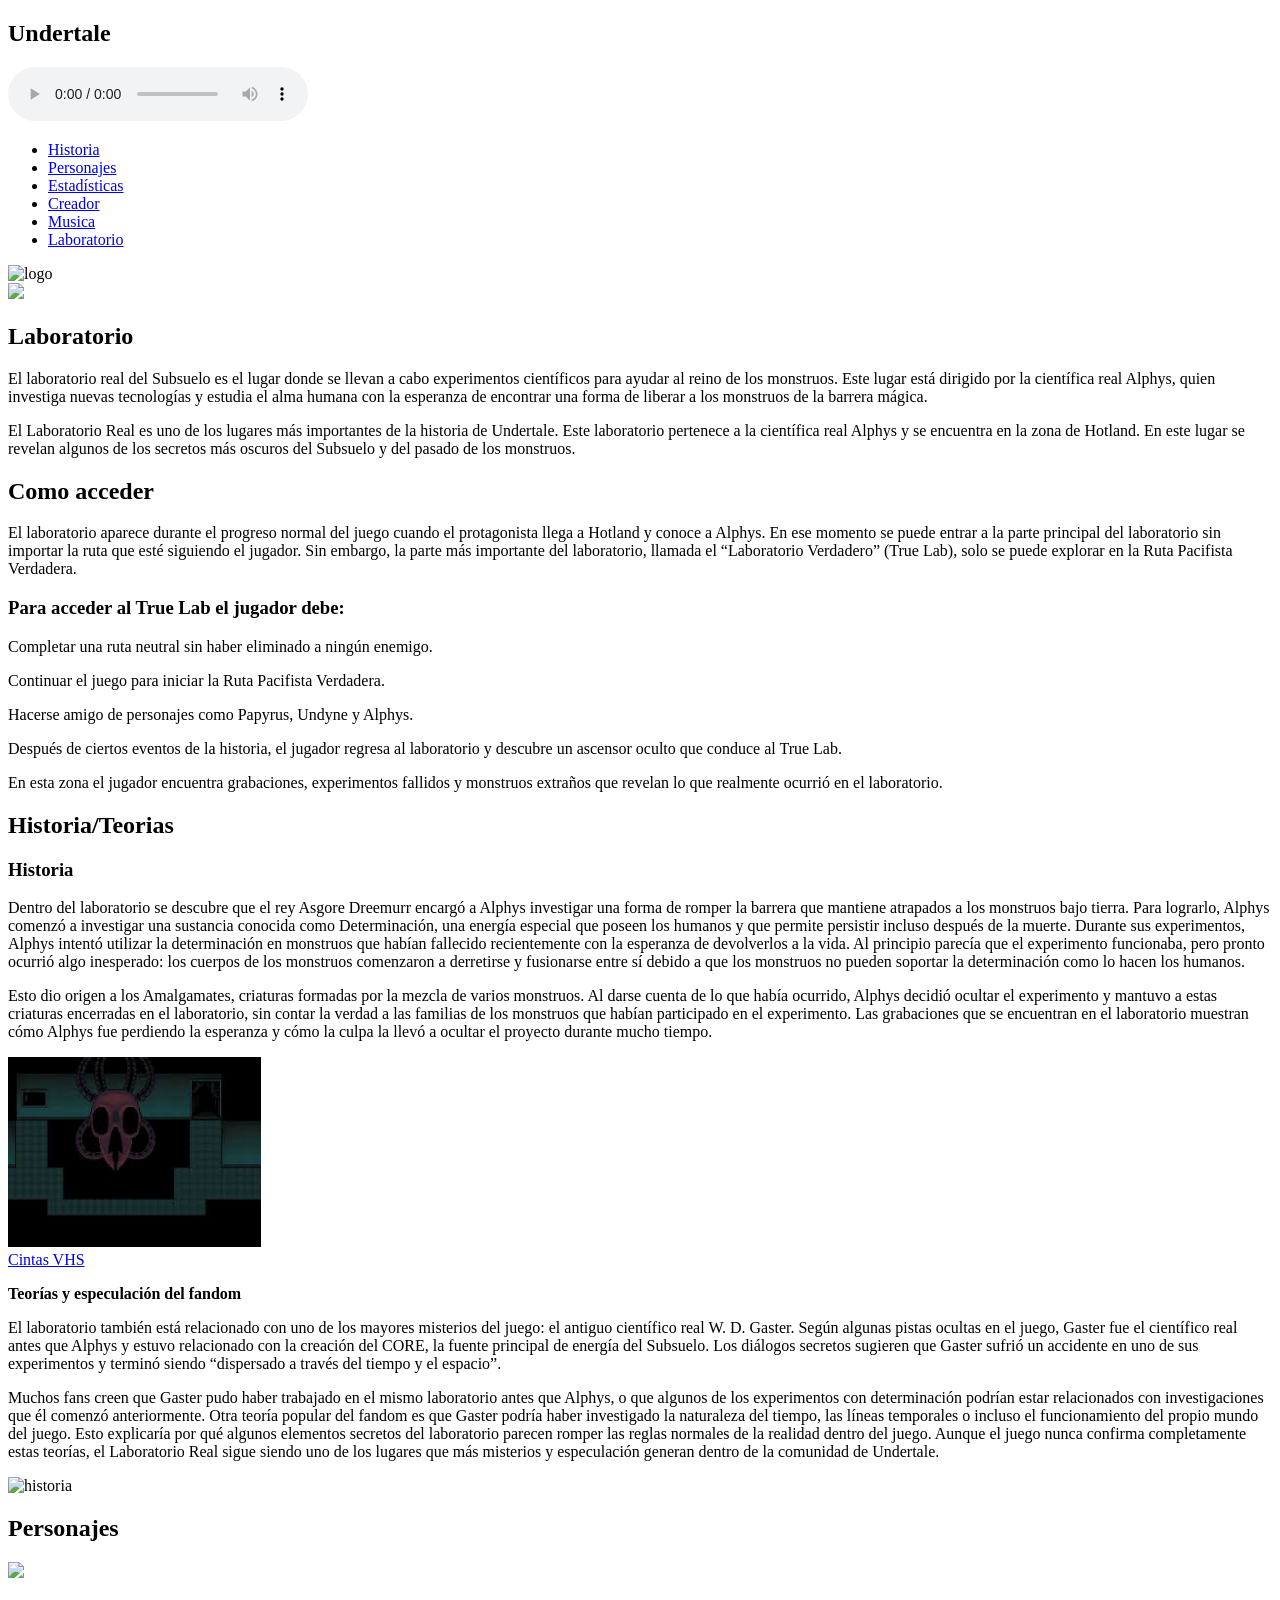
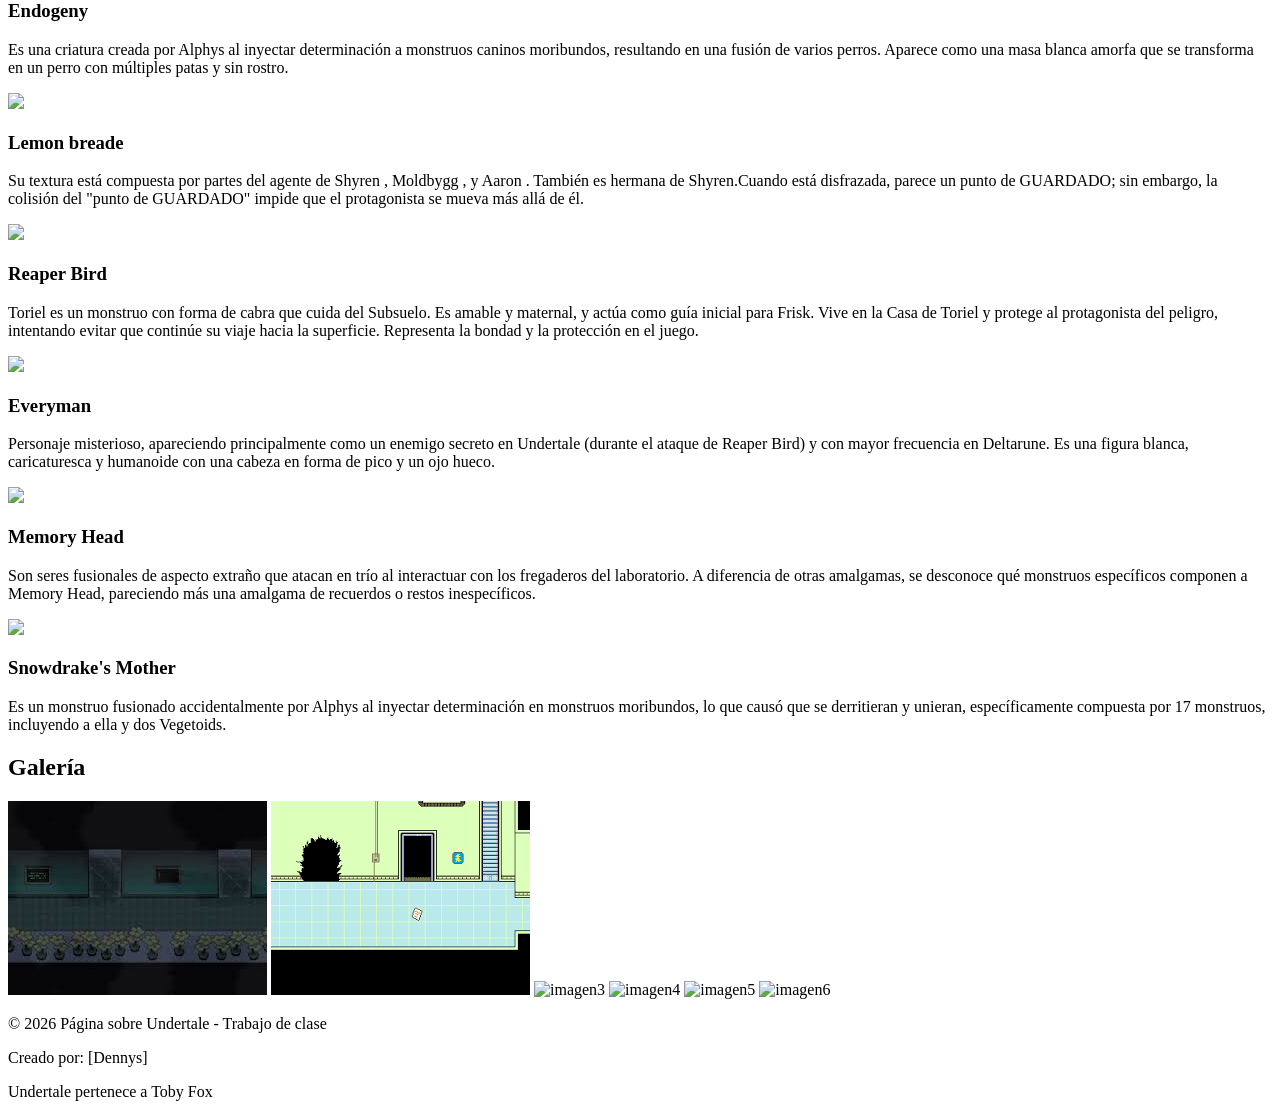
==== introduccion.html @ 8f2f5862 "Create introduccion.html" ====
<!DOCTYPE html>
<html lang="es">

<head>
<meta charset="UTF-8">
<title>Undertale Info</title>
<link rel="stylesheet" href="styles.css">
<link href="https://fonts.googleapis.com/css2?family=Press+Start+2P&display=swap" rel="stylesheet">
</head>

<body>

<header>

<h2>Undertale</h2>

<audio class="musica" controls autoplay loop>
<source src="083. Here We Are (UNDERTALE Soundtrack) - Toby Fox.mp3" type="audio/mpeg">
</audio>  
  
<nav>
<ul class="menu">
<li><a href="introduccion.html">Historia</a></li>
<li><a href="introduccion.html">Personajes</a></li>
<li><a href="introduccion.html">Estadísticas</a></li>
<li><a href="#creador">Creador</a></li>
<li><a href="musica.html">Musica</a>
  </li>
<li><a href="laboratorio.html">Laboratorio</a>
  </li>
</ul>
</nav>

<img src="https://upload.wikimedia.org/wikipedia/commons/a/a5/Undertale.png" alt="logo">

</header>

<img src="https://static.wikia.nocookie.net/undertale/images/6/6a/Undertale_complete_map_true_lab_by_higurashikarly-d9g9dt2.png/revision/latest/scale-to-width-down/1000?cb=20160113233204&path-prefix=es" class="imagen-completa">

<div class="contenido">
 
  
 <h2 class="titulo-personajes">Laboratorio</h2>

<div class="historia">

<p>
El laboratorio real del Subsuelo es el lugar donde se llevan a cabo experimentos científicos
para ayudar al reino de los monstruos. Este lugar está dirigido por la científica real Alphys,
quien investiga nuevas tecnologías y estudia el alma humana con la esperanza de encontrar
una forma de liberar a los monstruos de la barrera mágica.
</p>

<p>
El Laboratorio Real es uno de los lugares más importantes de la historia de Undertale. Este laboratorio pertenece a la científica real Alphys y se encuentra en la zona de Hotland. En este lugar se revelan algunos de los secretos más oscuros del Subsuelo y del pasado de los monstruos.
  
<h2>Como acceder</h2>
  
  El laboratorio aparece durante el progreso normal del juego cuando el protagonista llega a Hotland y conoce a Alphys. En ese momento se puede entrar a la parte principal del laboratorio sin importar la ruta que esté siguiendo el jugador.

Sin embargo, la parte más importante del laboratorio, llamada el “Laboratorio Verdadero” (True Lab), solo se puede explorar en la Ruta Pacifista Verdadera.
<p>
<h3>Para acceder al True Lab el jugador debe:</h3>
<p>
Completar una ruta neutral sin haber eliminado a ningún enemigo.
<p>
Continuar el juego para iniciar la Ruta Pacifista Verdadera.
<p>
Hacerse amigo de personajes como Papyrus, Undyne y Alphys.
<p>
Después de ciertos eventos de la historia, el jugador regresa al laboratorio y descubre un ascensor oculto que conduce al True Lab.
  
<p class="espacio">En esta zona el jugador encuentra grabaciones, experimentos fallidos y monstruos extraños que revelan lo que realmente ocurrió en el laboratorio.</p>
  
  
</p>

</div> 


<h2 class="titulo-personajes">Historia/Teorias</h2> 
 
<div class="historia" id="historia"> 
  

<h3>Historia</h3> 
  
<div class="historia-item"> 

<div class="texto-historia"> 

<p>Dentro del laboratorio se descubre que el rey Asgore Dreemurr encargó a Alphys investigar una forma de romper la barrera que mantiene atrapados a los monstruos bajo tierra. Para lograrlo, Alphys comenzó a investigar una sustancia conocida como Determinación, una energía especial que poseen los humanos y que permite persistir incluso después de la muerte.

Durante sus experimentos, Alphys intentó utilizar la determinación en monstruos que habían fallecido recientemente con la esperanza de devolverlos a la vida. Al principio parecía que el experimento funcionaba, pero pronto ocurrió algo inesperado: los cuerpos de los monstruos comenzaron a derretirse y fusionarse entre sí debido a que los monstruos no pueden soportar la determinación como lo hacen los humanos.</p> 

<p>Esto dio origen a los Amalgamates, criaturas formadas por la mezcla de varios monstruos. Al darse cuenta de lo que había ocurrido, Alphys decidió ocultar el experimento y mantuvo a estas criaturas encerradas en el laboratorio, sin contar la verdad a las familias de los monstruos que habían participado en el experimento.

Las grabaciones que se encuentran en el laboratorio muestran cómo Alphys fue perdiendo la esperanza y cómo la culpa la llevó a ocultar el proyecto durante mucho tiempo.</p> 
  
</div> 
  
<img src="[data-uri]"style="width:20%;"> 
  
</div> 

<a href="https://undertale.fandom.com/wiki/True_Lab#VHS_Tapes">Cintas VHS</a>  

<p> 
  
<strong>Teorías y especulación del fandom</strong> 
  
</p> 
  
<div class="historia-item"> 
  
<div class="texto-historia"> 
  
<p>El laboratorio también está relacionado con uno de los mayores misterios del juego: el antiguo científico real W. D. Gaster.

Según algunas pistas ocultas en el juego, Gaster fue el científico real antes que Alphys y estuvo relacionado con la creación del CORE, la fuente principal de energía del Subsuelo. Los diálogos secretos sugieren que Gaster sufrió un accidente en uno de sus experimentos y terminó siendo “dispersado a través del tiempo y el espacio”.</p> 
  
<p>Muchos fans creen que Gaster pudo haber trabajado en el mismo laboratorio antes que Alphys, o que algunos de los experimentos con determinación podrían estar relacionados con investigaciones que él comenzó anteriormente.

Otra teoría popular del fandom es que Gaster podría haber investigado la naturaleza del tiempo, las líneas temporales o incluso el funcionamiento del propio mundo del juego. Esto explicaría por qué algunos elementos secretos del laboratorio parecen romper las reglas normales de la realidad dentro del juego.

Aunque el juego nunca confirma completamente estas teorías, el Laboratorio Real sigue siendo uno de los lugares que más misterios y especulación generan dentro de la comunidad de Undertale.</p> 


  
</div> 
  
<img src="https://encrypted-tbn0.gstatic.com/images?q=tbn:ANd9GcRcIz1yPwMDqxTVqfgHfB9hxQIal8h1pB73Xw&s" alt="historia"style="width:20%;"> 
  
</div> 

</div>

<h2 class="titulo-personajes" id="personajes">Personajes</h2>
  
  
<div class="cuadros">

  
<div class="cuadro">
<img src="https://media.tenor.com/_hLZ5vf29RcAAAAM/dog-wagging-tail-white-dog.gif" style="width:50%;">
  
<h3>Endogeny</h3>
  
<p>Es una criatura creada por Alphys al inyectar determinación a monstruos caninos moribundos, resultando en una fusión de varios perros. Aparece como una masa blanca amorfa que se transforma en un perro con múltiples patas y sin rostro.</p>
</div>

<div class="cuadro">
<img src="https://media1.tenor.com/m/sCLmEUF3LVoAAAAC/idle-wiggle.gif"style="width:20%;">
  
<h3>Lemon breade</h3>  

<p>Su textura está compuesta por partes del agente de Shyren , Moldbygg , y Aaron . También es hermana de Shyren.Cuando está disfrazada, parece un punto de GUARDADO; sin embargo, la colisión del "punto de GUARDADO" impide que el protagonista se mueva más allá de él.</p>
</div>

<div class="cuadro">
<img src="https://media.tenor.com/UfQjFmWssGQAAAAM/bird.gif"style="width:20%;">
  
<h3>Reaper Bird</h3>
  
<p>Toriel es un monstruo con forma de cabra que cuida del Subsuelo. Es amable y maternal, y actúa como guía inicial para Frisk. Vive en la Casa de Toriel y protege al protagonista del peligro, intentando evitar que continúe su viaje hacia la superficie. Representa la bondad y la protección en el juego.</p>
</div>

</div>
  
  
 <div class="cuadros">

<div class="cuadro">
<img src="https://media1.tenor.com/m/tGK-wPmxT6YAAAAC/undertale-everyman.gif"style="width:40%;">

  <h3>Everyman</h3>
  
<p>Personaje misterioso, apareciendo principalmente como un enemigo secreto en Undertale (durante el ataque de Reaper Bird) y con mayor frecuencia en Deltarune. Es una figura blanca, caricaturesca y humanoide con una cabeza en forma de pico y un ojo hueco. </p>
</div>

<div class="cuadro">
<img src="https://media1.tenor.com/m/Wz_Fs-9uNmMAAAAC/undertale-games.gif">
  
  <h3>Memory Head</h3>
  
<p>Son seres fusionales de aspecto extraño que atacan en trío al interactuar con los fregaderos del laboratorio. A diferencia de otras amalgamas, se desconoce qué monstruos específicos componen a Memory Head, pareciendo más una amalgama de recuerdos o restos inespecíficos.</p>
</div>

<div class="cuadro">
<img src="https://media.tenor.com/IjeDRl82nYUAAAAM/amalgamate-undertale.gif"style="width:30%;">
  
  <h3>Snowdrake's Mother</h3>
  
<p>Es un monstruo fusionado accidentalmente por Alphys al inyectar determinación en monstruos moribundos, lo que causó que se derritieran y unieran, específicamente compuesta por 17 monstruos, incluyendo a ella y dos Vegetoids. </p>
</div>

</div>


<h2 class="titulo-personajes">Galería</h2>

<div class="galeria">

<img src="[data-uri]" alt="imagen1">
<img src="[data-uri]" alt="imagen2">
<img src="https://static.wikia.nocookie.net/undertale/images/8/86/Lemon_Bread_screenshot_battle.png/revision/latest?cb=20160214145239" alt="imagen3">
<img src="https://static.wikia.nocookie.net/undertale/images/a/a3/Amalgama_cubriendo_al_protagonista.jpg/revision/latest?cb=20200202040256&path-prefix=es" alt="imagen4">
<img src="https://static.wikia.nocookie.net/undertale/images/3/33/Dtextractionmachine.png/revision/latest?cb=20160113061745&path-prefix=es" alt="imagen5">
<img src="https://virtualbastion.com/wp-content/uploads/2022/10/undertale_ep14_screenshot2.jpg" alt="imagen6">

</div>


  </div>
</div>

</div>
</div>

<footer class="pie">
<p>© 2026 Página sobre Undertale - Trabajo de clase</p>
<p>Creado por: [Dennys]</p>
<p>Undertale pertenece a Toby Fox</p>
</footer>
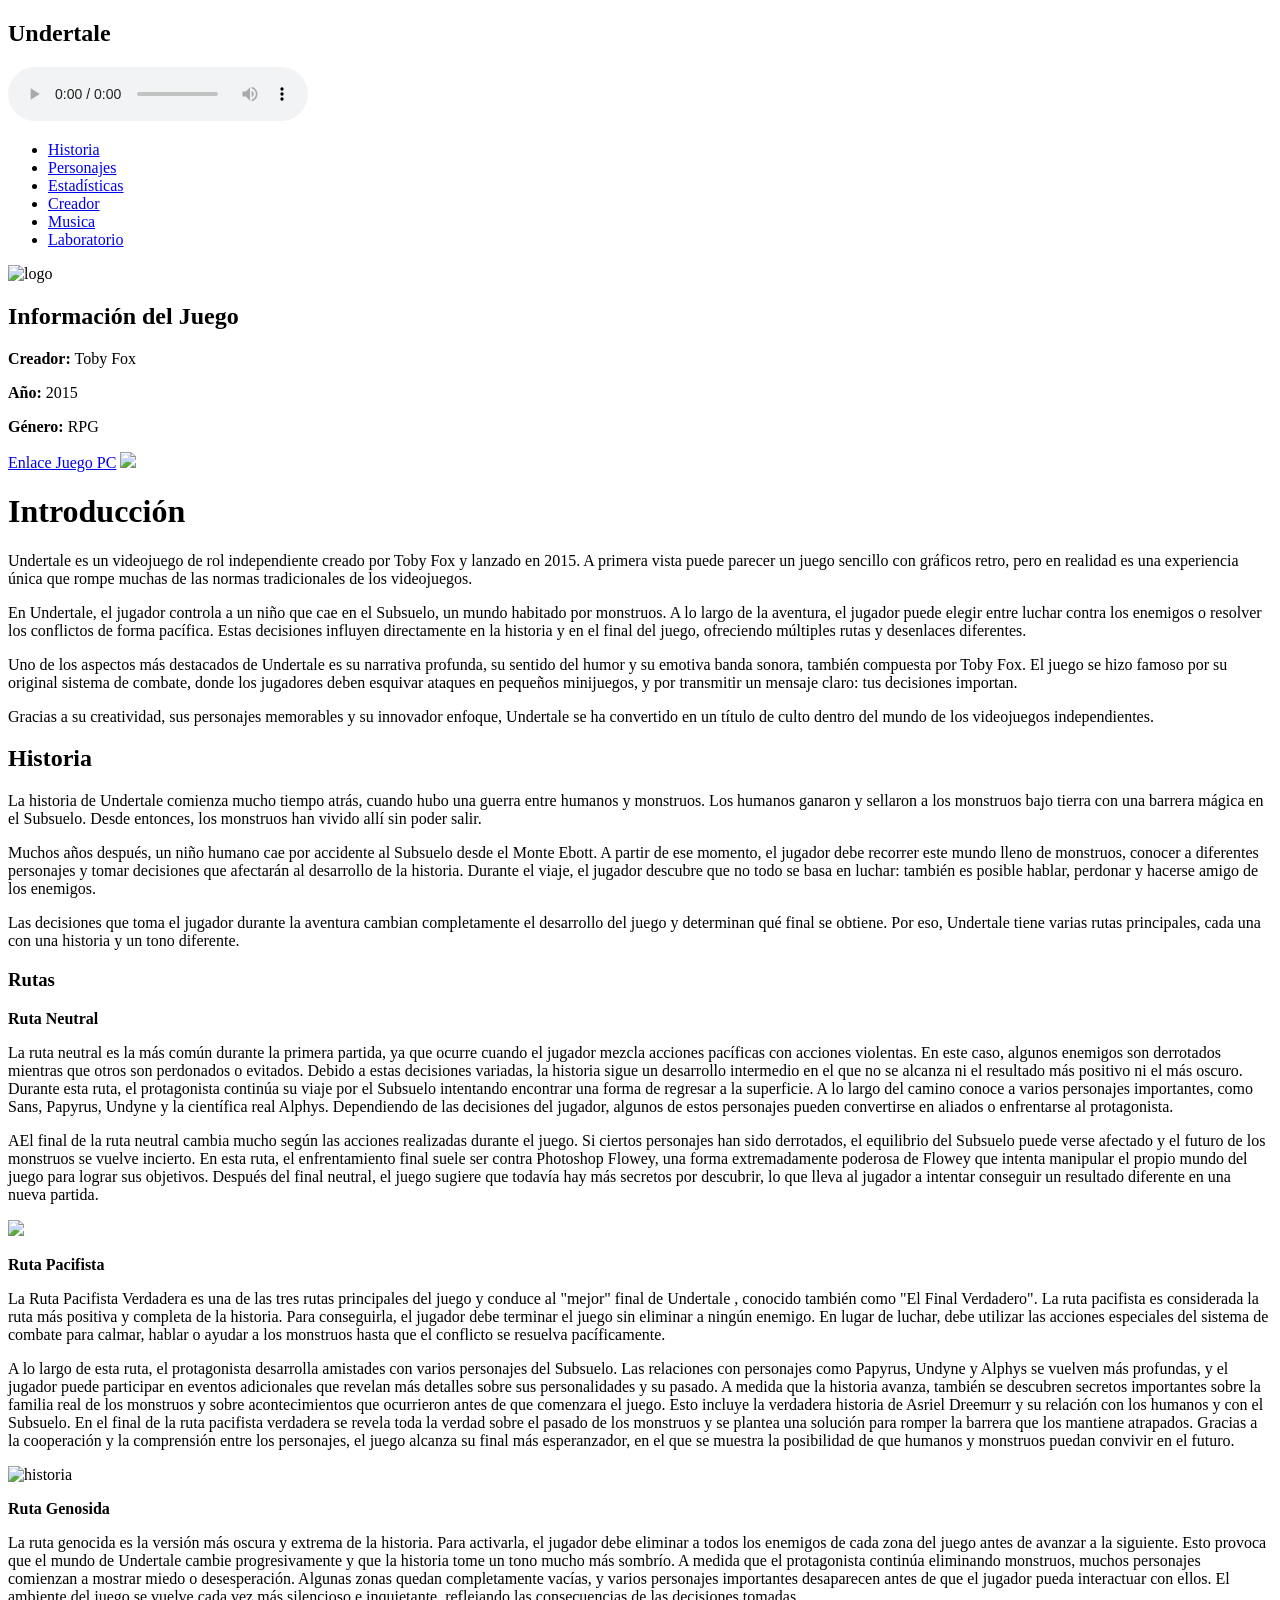
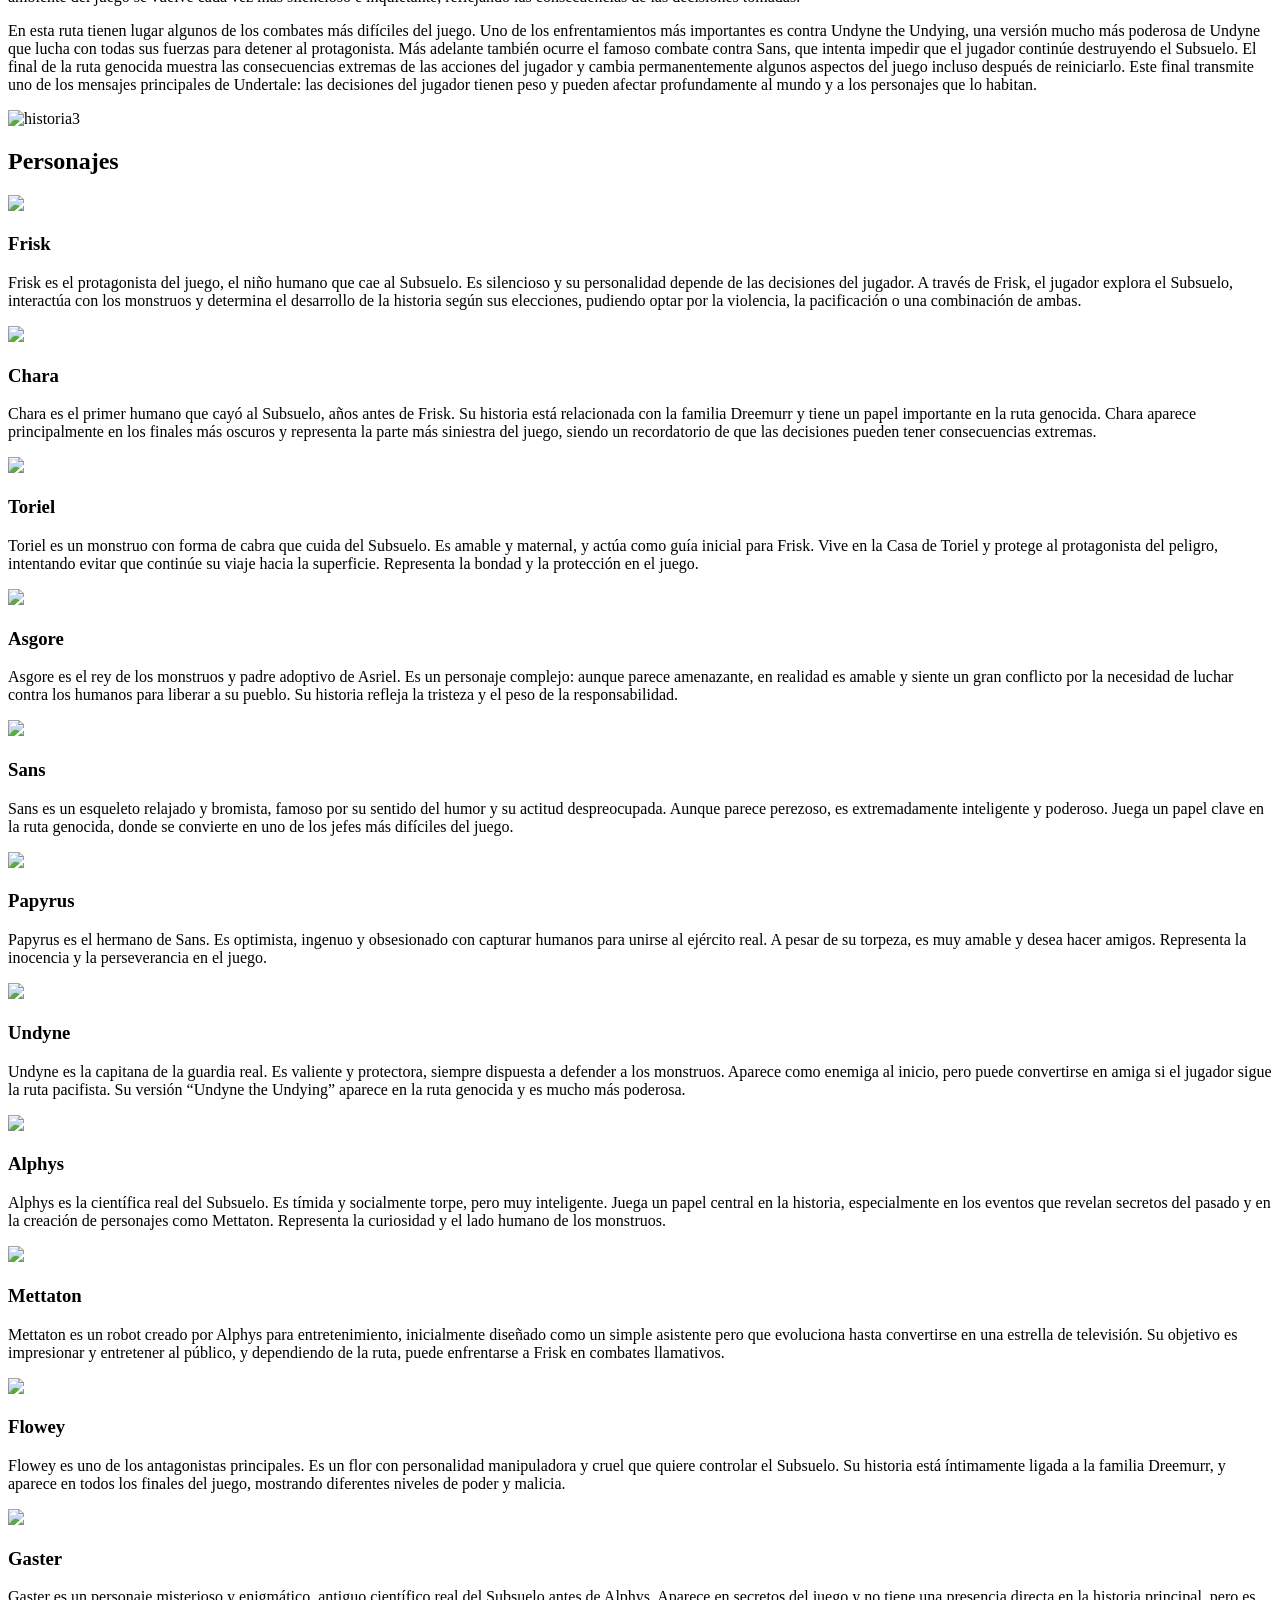
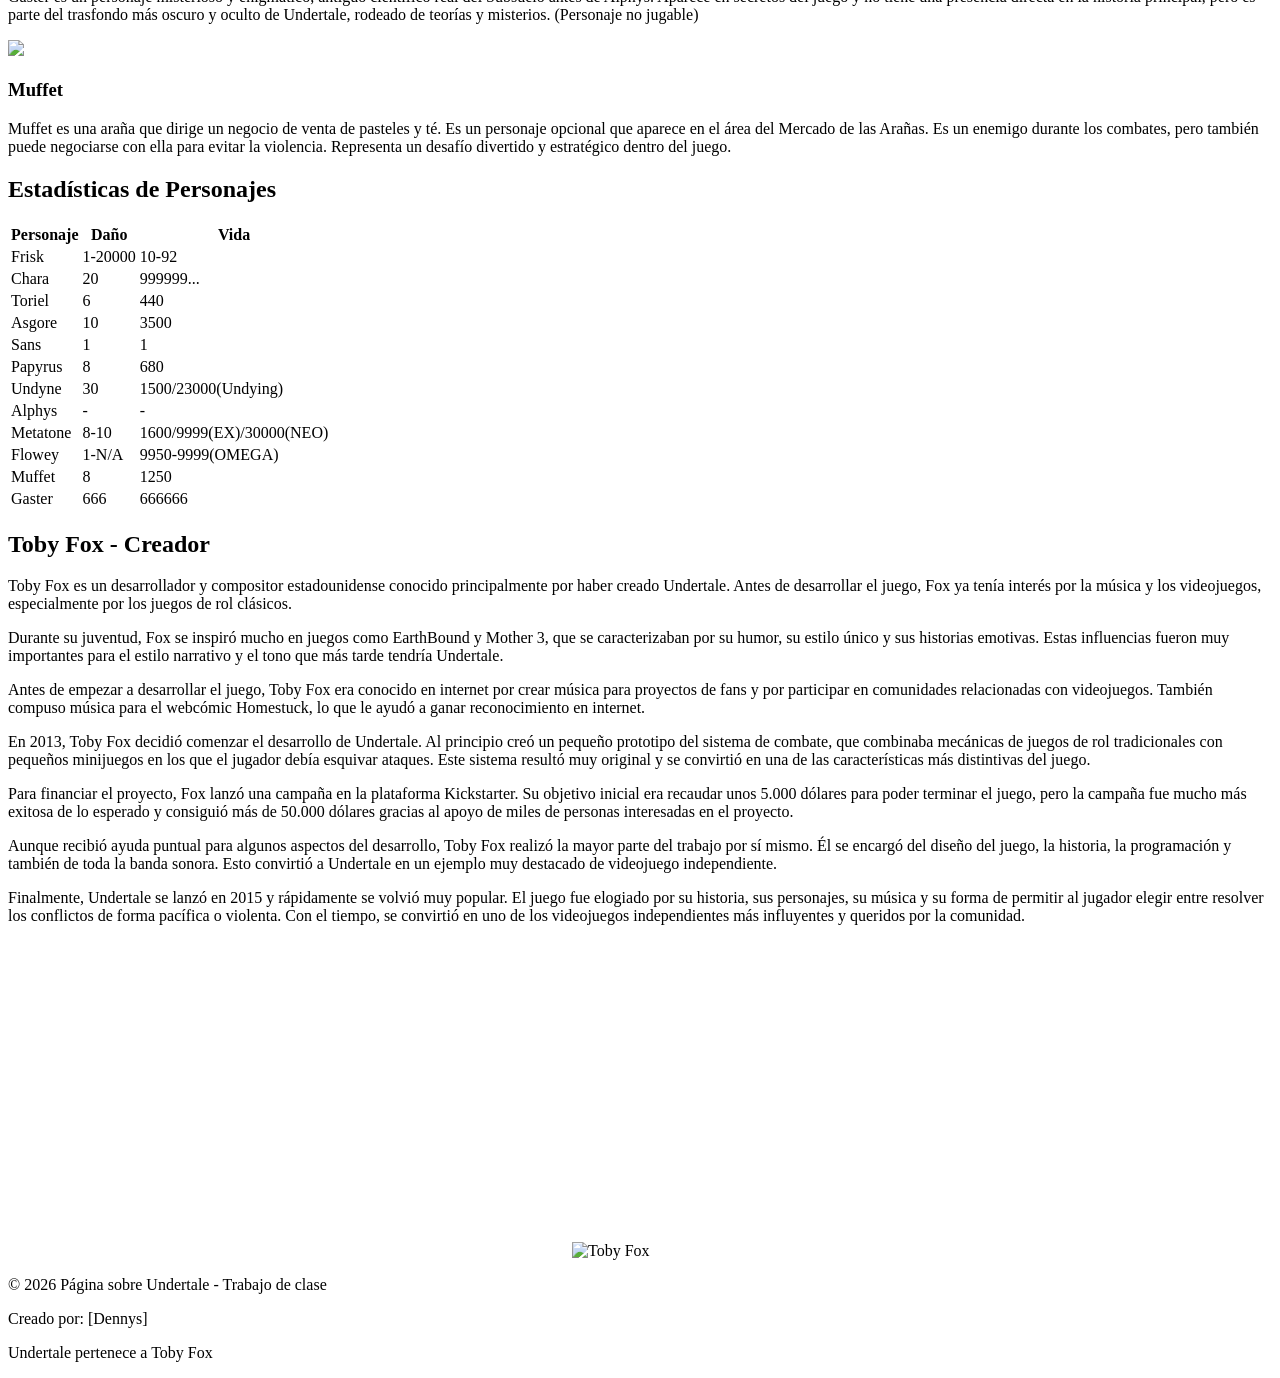
==== commit fc711ab3: "Update introduccion.html" ====
--- a/introduccion.html
+++ b/introduccion.html
@@ -15,14 +15,14 @@
 <h2>Undertale</h2>
 
 <audio class="musica" controls autoplay loop>
-<source src="083. Here We Are (UNDERTALE Soundtrack) - Toby Fox.mp3" type="audio/mpeg">
+<source src="Outertale OST - Starry (Snowy) Jeffrey Watkins.mp3" type="audio/mpeg">
 </audio>  
   
 <nav>
 <ul class="menu">
-<li><a href="introduccion.html">Historia</a></li>
-<li><a href="introduccion.html">Personajes</a></li>
-<li><a href="introduccion.html">Estadísticas</a></li>
+<li><a href="#historia">Historia</a></li>
+<li><a href="#personajes">Personajes</a></li>
+<li><a href="#estadisticas">Estadísticas</a></li>
 <li><a href="#creador">Creador</a></li>
 <li><a href="musica.html">Musica</a>
   </li>
@@ -35,181 +35,295 @@
 
 </header>
 
-<img src="https://static.wikia.nocookie.net/undertale/images/6/6a/Undertale_complete_map_true_lab_by_higurashikarly-d9g9dt2.png/revision/latest/scale-to-width-down/1000?cb=20160113233204&path-prefix=es" class="imagen-completa">
+<section class="presentacion"></section>
 
 <div class="contenido">
+
+<div class="info-intro">
+
+<div class="info">
+<h2>Información del Juego</h2>
+<p><b>Creador:</b> Toby Fox</p>
+<p><b>Año:</b> 2015</p>
+<p><b>Género:</b> RPG</p>
+<a href="https://store.steampowered.com/app/391540/Undertale/?l=spanish" target="_blank" class="boton-juego">Enlace Juego PC</a>
+
+<img src="https://media.tenor.com/9LCPOb33DnUAAAAj/toby-fox-annoying-dog.gif" style="width: 70%;">
+</div>
+
+<div class="intro">
+<h1>Introducción</h1>
+<p>
+Undertale es un videojuego de rol independiente creado por Toby Fox y lanzado en 2015. A primera vista puede parecer un juego sencillo con gráficos retro, pero en realidad es una experiencia única que rompe muchas de las normas tradicionales de los videojuegos.
+<p>
+En Undertale, el jugador controla a un niño que cae en el Subsuelo, un mundo habitado por monstruos. A lo largo de la aventura, el jugador puede elegir entre luchar contra los enemigos o resolver los conflictos de forma pacífica. Estas decisiones influyen directamente en la historia y en el final del juego, ofreciendo múltiples rutas y desenlaces diferentes.
+<p>
+Uno de los aspectos más destacados de Undertale es su narrativa profunda, su sentido del humor y su emotiva banda sonora, también compuesta por Toby Fox. El juego se hizo famoso por su original sistema de combate, donde los jugadores deben esquivar ataques en pequeños minijuegos, y por transmitir un mensaje claro: tus decisiones importan.
+<p>
+Gracias a su creatividad, sus personajes memorables y su innovador enfoque, Undertale se ha convertido en un título de culto dentro del mundo de los videojuegos independientes.
+</p>
+</div>
+
+</div>
+<h2 class="titulo-personajes">Historia</h2> <div class="historia" id="historia"> <p> La historia de Undertale comienza mucho tiempo atrás, cuando hubo una guerra entre humanos y monstruos. Los humanos ganaron y sellaron a los monstruos bajo tierra con una barrera mágica en el Subsuelo. Desde entonces, los monstruos han vivido allí sin poder salir. <p> Muchos años después, un niño humano cae por accidente al Subsuelo desde el Monte Ebott. A partir de ese momento, el jugador debe recorrer este mundo lleno de monstruos, conocer a diferentes personajes y tomar decisiones que afectarán al desarrollo de la historia. Durante el viaje, el jugador descubre que no todo se basa en luchar: también es posible hablar, perdonar y hacerse amigo de los enemigos. 
  
-  
- <h2 class="titulo-personajes">Laboratorio</h2>
-
-<div class="historia">
-
-<p>
-El laboratorio real del Subsuelo es el lugar donde se llevan a cabo experimentos científicos
-para ayudar al reino de los monstruos. Este lugar está dirigido por la científica real Alphys,
-quien investiga nuevas tecnologías y estudia el alma humana con la esperanza de encontrar
-una forma de liberar a los monstruos de la barrera mágica.
+<p> Las decisiones que toma el jugador durante la aventura cambian completamente el desarrollo del juego y determinan qué final se obtiene. Por eso, Undertale tiene varias rutas principales, cada una con una historia y un tono diferente. </p> <h3>Rutas</h3> <p> <strong>Ruta Neutral</strong> </p> <div class="historia-item"> <div class="texto-historia"> 
+  
+<p>La ruta neutral es la más común durante la primera partida, ya que ocurre cuando el jugador mezcla acciones pacíficas con acciones violentas. En este caso, algunos enemigos son derrotados mientras que otros son perdonados o evitados. Debido a estas decisiones variadas, la historia sigue un desarrollo intermedio en el que no se alcanza ni el resultado más positivo ni el más oscuro. Durante esta ruta, el protagonista continúa su viaje por el Subsuelo intentando encontrar una forma de regresar a la superficie. A lo largo del camino conoce a varios personajes importantes, como Sans, Papyrus, Undyne y la científica real Alphys. Dependiendo de las decisiones del jugador, algunos de estos personajes pueden convertirse en aliados o enfrentarse al protagonista.</p> 
+  
+<p>AEl final de la ruta neutral cambia mucho según las acciones realizadas durante el juego. Si ciertos personajes han sido derrotados, el equilibrio del Subsuelo puede verse afectado y el futuro de los monstruos se vuelve incierto. En esta ruta, el enfrentamiento final suele ser contra Photoshop Flowey, una forma extremadamente poderosa de Flowey que intenta manipular el propio mundo del juego para lograr sus objetivos. Después del final neutral, el juego sugiere que todavía hay más secretos por descubrir, lo que lleva al jugador a intentar conseguir un resultado diferente en una nueva partida.</p> 
+
+</div> 
+  
+<img src="https://images.steamusercontent.com/ugc/939465706362994604/E70D8F37C89C86D52A983E58F56A9A98E6F7CF25/"style="width:20%;"> </div> 
+  
+<p> 
+  
+<strong>Ruta Pacifista</strong> 
+
+</p> <div class="historia-item"> <div class="texto-historia"> <p>La Ruta Pacifista Verdadera es una de las tres rutas principales del juego y conduce al "mejor" final de Undertale , conocido también como "El Final Verdadero". La ruta pacifista es considerada la ruta más positiva y completa de la historia. Para conseguirla, el jugador debe terminar el juego sin eliminar a ningún enemigo. En lugar de luchar, debe utilizar las acciones especiales del sistema de combate para calmar, hablar o ayudar a los monstruos hasta que el conflicto se resuelva pacíficamente.</p> 
+  
+<p>A lo largo de esta ruta, el protagonista desarrolla amistades con varios personajes del Subsuelo. Las relaciones con personajes como Papyrus, Undyne y Alphys se vuelven más profundas, y el jugador puede participar en eventos adicionales que revelan más detalles sobre sus personalidades y su pasado. A medida que la historia avanza, también se descubren secretos importantes sobre la familia real de los monstruos y sobre acontecimientos que ocurrieron antes de que comenzara el juego. Esto incluye la verdadera historia de Asriel Dreemurr y su relación con los humanos y con el Subsuelo. En el final de la ruta pacifista verdadera se revela toda la verdad sobre el pasado de los monstruos y se plantea una solución para romper la barrera que los mantiene atrapados. Gracias a la cooperación y la comprensión entre los personajes, el juego alcanza su final más esperanzador, en el que se muestra la posibilidad de que humanos y monstruos puedan convivir en el futuro.</p> 
+  
+</div> 
+  
+<img src="https://images.steamusercontent.com/ugc/939465706362983267/D4789B8450BCEDB709434F14D0F110779A990098/" alt="historia"style="width:20%;"> </div> 
+  
+<p> 
+  
+<strong>Ruta Genosida</strong> 
+  
+</p> <div class="historia-item"> 
+  
+<div class="texto-historia"> 
+
+<p>La ruta genocida es la versión más oscura y extrema de la historia. Para activarla, el jugador debe eliminar a todos los enemigos de cada zona del juego antes de avanzar a la siguiente. Esto provoca que el mundo de Undertale cambie progresivamente y que la historia tome un tono mucho más sombrío. A medida que el protagonista continúa eliminando monstruos, muchos personajes comienzan a mostrar miedo o desesperación. Algunas zonas quedan completamente vacías, y varios personajes importantes desaparecen antes de que el jugador pueda interactuar con ellos. El ambiente del juego se vuelve cada vez más silencioso e inquietante, reflejando las consecuencias de las decisiones tomadas.</p> 
+  
+<p>En esta ruta tienen lugar algunos de los combates más difíciles del juego. Uno de los enfrentamientos más importantes es contra Undyne the Undying, una versión mucho más poderosa de Undyne que lucha con todas sus fuerzas para detener al protagonista. Más adelante también ocurre el famoso combate contra Sans, que intenta impedir que el jugador continúe destruyendo el Subsuelo. El final de la ruta genocida muestra las consecuencias extremas de las acciones del jugador y cambia permanentemente algunos aspectos del juego incluso después de reiniciarlo. Este final transmite uno de los mensajes principales de Undertale: las decisiones del jugador tienen peso y pueden afectar profundamente al mundo y a los personajes que lo habitan.</p> </div> 
+  
+<img src="https://i.redd.it/56roajx61cqa1.png" alt="historia3"style="width:20%;">
+ 
+ </div> 
+  
+</div>
+
+<h2 class="titulo-personajes" id="personajes">Personajes</h2>
+  
+  
+<div class="cuadros">
+
+  
+<div class="cuadro">
+<img src="https://media.tenor.com/FtLpZxPgLl4AAAAm/undertale-frisk.webp" style="width:20%;">
+  
+<h3>Frisk</h3>
+  
+<p>Frisk es el protagonista del juego, el niño humano que cae al Subsuelo. Es silencioso y su personalidad depende de las decisiones del jugador. A través de Frisk, el jugador explora el Subsuelo, interactúa con los monstruos y determina el desarrollo de la historia según sus elecciones, pudiendo optar por la violencia, la pacificación o una combinación de ambas.</p>
+</div>
+
+<div class="cuadro">
+<img src="https://media.tenor.com/GEDt53BxYaAAAAAm/eh.webp"style="width:30%;">
+  
+<h3>Chara</h3>  
+
+<p>Chara es el primer humano que cayó al Subsuelo, años antes de Frisk. Su historia está relacionada con la familia Dreemurr y tiene un papel importante en la ruta genocida. Chara aparece principalmente en los finales más oscuros y representa la parte más siniestra del juego, siendo un recordatorio de que las decisiones pueden tener consecuencias extremas.</p>
+</div>
+
+<div class="cuadro">
+<img src="https://media.tenor.com/lUEkNpjLbKUAAAAm/undertale-wave.webp"style="width:25%;">
+  
+<h3>Toriel</h3>
+  
+<p>Toriel es un monstruo con forma de cabra que cuida del Subsuelo. Es amable y maternal, y actúa como guía inicial para Frisk. Vive en la Casa de Toriel y protege al protagonista del peligro, intentando evitar que continúe su viaje hacia la superficie. Representa la bondad y la protección en el juego.</p>
+</div>
+
+</div>
+  
+  
+ <div class="cuadros">
+
+<div class="cuadro">
+<img src="https://images-wixmp-ed30a86b8c4ca887773594c2.wixmp.com/f/49042e18-bbe3-4795-9966-759d2ecfb7d8/de8zjj2-c3993148-bf3e-49e4-9e58-f561e647102a.gif?token=eyJ0eXAiOiJKV1QiLCJhbGciOiJIUzI1NiJ9.[base64].th20gsWjZDB0zOQCnMwqE0m07W3_FFkG8VjvL7Q2tPU"style="width:55%;">
+
+  <h3>Asgore</h3>
+  
+<p>Asgore es el rey de los monstruos y padre adoptivo de Asriel. Es un personaje complejo: aunque parece amenazante, en realidad es amable y siente un gran conflicto por la necesidad de luchar contra los humanos para liberar a su pueblo. Su historia refleja la tristeza y el peso de la responsabilidad.</p>
+</div>
+
+<div class="cuadro">
+<img src="https://media.tenor.com/WKvrJcHjbo8AAAAi/pixel-trombone.gif">
+  
+  <h3>Sans</h3>
+  
+<p>Sans es un esqueleto relajado y bromista, famoso por su sentido del humor y su actitud despreocupada. Aunque parece perezoso, es extremadamente inteligente y poderoso. Juega un papel clave en la ruta genocida, donde se convierte en uno de los jefes más difíciles del juego.</p>
+</div>
+
+<div class="cuadro">
+<img src="https://media.tenor.com/YV0I1maVHzcAAAAm/papyrus-undertale.web"style="width:20%;">
+  
+  <h3>Papyrus</h3>
+  
+<p>Papyrus es el hermano de Sans. Es optimista, ingenuo y obsesionado con capturar humanos para unirse al ejército real. A pesar de su torpeza, es muy amable y desea hacer amigos. Representa la inocencia y la perseverancia en el juego.</p>
+</div>
+
+</div> 
+  
+  <div class="cuadros">
+
+<div class="cuadro">
+<img src="https://media.tenor.com/J3GVq0_UGeUAAAAM/undertale-undyne.gif">
+  
+  <h3>Undyne</h3>
+  
+<p>Undyne es la capitana de la guardia real. Es valiente y protectora, siempre dispuesta a defender a los monstruos. Aparece como enemiga al inicio, pero puede convertirse en amiga si el jugador sigue la ruta pacifista. Su versión “Undyne the Undying” aparece en la ruta genocida y es mucho más poderosa.</p>
+</div>
+
+<div class="cuadro">
+<img src="https://media.tenor.com/1GIxAmXRfbAAAAAm/look-away-awkward-smile.webp">
+  
+  <h3>Alphys</h3>
+  
+<p>Alphys es la científica real del Subsuelo. Es tímida y socialmente torpe, pero muy inteligente. Juega un papel central en la historia, especialmente en los eventos que revelan secretos del pasado y en la creación de personajes como Mettaton. Representa la curiosidad y el lado humano de los monstruos.</p>
+</div>
+
+<div class="cuadro">
+<img src="https://media.tenor.com/gFDT7Ic6BdkAAAAm/pixel-sitting.webp">
+  
+  <h3>Mettaton</h3>
+  
+<p>Mettaton es un robot creado por Alphys para entretenimiento, inicialmente diseñado como un simple asistente pero que evoluciona hasta convertirse en una estrella de televisión. Su objetivo es impresionar y entretener al público, y dependiendo de la ruta, puede enfrentarse a Frisk en combates llamativos.</p>
+</div>
+
+</div>
+  
+  <div class="cuadros">
+
+<div class="cuadro">
+<img src="https://media.tenor.com/QVytPvhOBosAAAAm/wiggle-swaying.webp">
+  
+  <h3>Flowey</h3>
+  
+<p>Flowey es uno de los antagonistas principales. Es un flor con personalidad manipuladora y cruel que quiere controlar el Subsuelo. Su historia está íntimamente ligada a la familia Dreemurr, y aparece en todos los finales del juego, mostrando diferentes niveles de poder y malicia.</p>
+</div>
+
+<div class="cuadro">
+<img src="https://media.tenor.com/jQL74ZN87gAAAAAm/gaster-undertale.webp"style="width:16%;">
+  
+  <h3>Gaster</h3>
+  
+<p>Gaster es un personaje misterioso y enigmático, antiguo científico real del Subsuelo antes de Alphys. Aparece en secretos del juego y no tiene una presencia directa en la historia principal, pero es parte del trasfondo más oscuro y oculto de Undertale, rodeado de teorías y misterios. (Personaje no jugable)</p>
+</div>
+
+<div class="cuadro">
+<img src="https://static.wikia.nocookie.net/undertale/images/a/ad/MuffetSprite.gif/revision/latest?cb=20170108141934&path-prefix=es">
+  
+  <h3>Muffet</h3>
+  
+<p>Muffet es una araña que dirige un negocio de venta de pasteles y té. Es un personaje opcional que aparece en el área del Mercado de las Arañas. Es un enemigo durante los combates, pero también puede negociarse con ella para evitar la violencia. Representa un desafío divertido y estratégico dentro del juego.</p>
+</div>
+
+</div>
+  
+<h2 class="titulo-personajes" id="estadisticas">Estadísticas de Personajes</h2>
+
+<div class="tabla-personajes">
+  <table>
+    <thead>
+      <tr>
+        <th>Personaje</th>
+        <th>Daño</th>
+        <th>Vida</th>
+      </tr>
+    </thead>
+    <tbody>
+      <tr>
+        <td>Frisk</td>
+        <td>1-20000</td>
+        <td>10-92</td>
+      </tr>
+      <tr>
+        <td>Chara</td>
+        <td>20</td>
+        <td>999999...</td>
+      </tr>
+       <tr>
+        <td>Toriel</td>
+        <td>6</td>
+        <td>440</td>
+      </tr>
+       <tr>
+        <td>Asgore</td>
+        <td>10</td>
+        <td>3500</td>
+      </tr>
+      <tr>
+        <td>Sans</td>
+        <td>1</td>
+        <td>1</td>
+      </tr>
+      <tr>
+        <td>Papyrus</td>
+        <td>8</td>
+        <td>680</td>
+      </tr>
+      <tr>
+        <td>Undyne</td>
+        <td>30</td>
+        <td>1500/23000(Undying)</td>
+      </tr>
+       <tr>
+        <td>Alphys</td>
+        <td>-</td>
+        <td>-</td>
+      </tr>
+      <tr>
+        <td>Metatone</td>
+        <td>8-10</td>
+        <td>1600/9999(EX)/30000(NEO)</td>
+      </tr>
+      <td>Flowey</td>
+        <td>1-N/A</td>
+        <td>9950-9999(OMEGA)</td>
+      </tr>
+      <td>Muffet</td>
+        <td>8</td>
+        <td>1250</td>
+      </tr>
+  <td>Gaster</td>
+        <td>666</td>
+        <td>666666</td>
+      </tr>
+    </tbody>
+  </table>
+</div>  
+
+<div class="creador">
+<h2>Toby Fox - Creador</h2>
+
+<div class="creador-contenido">
+
+<div class="texto-creador">
+<p>
+Toby Fox es un desarrollador y compositor estadounidense conocido principalmente por haber creado Undertale. Antes de desarrollar el juego, Fox ya tenía interés por la música y los videojuegos, especialmente por los juegos de rol clásicos.
+<p>
+Durante su juventud, Fox se inspiró mucho en juegos como EarthBound y Mother 3, que se caracterizaban por su humor, su estilo único y sus historias emotivas. Estas influencias fueron muy importantes para el estilo narrativo y el tono que más tarde tendría Undertale.
+<p>
+Antes de empezar a desarrollar el juego, Toby Fox era conocido en internet por crear música para proyectos de fans y por participar en comunidades relacionadas con videojuegos. También compuso música para el webcómic Homestuck, lo que le ayudó a ganar reconocimiento en internet.
+<p>
+En 2013, Toby Fox decidió comenzar el desarrollo de Undertale. Al principio creó un pequeño prototipo del sistema de combate, que combinaba mecánicas de juegos de rol tradicionales con pequeños minijuegos en los que el jugador debía esquivar ataques. Este sistema resultó muy original y se convirtió en una de las características más distintivas del juego.
+<p>
+Para financiar el proyecto, Fox lanzó una campaña en la plataforma Kickstarter. Su objetivo inicial era recaudar unos 5.000 dólares para poder terminar el juego, pero la campaña fue mucho más exitosa de lo esperado y consiguió más de 50.000 dólares gracias al apoyo de miles de personas interesadas en el proyecto.
+<p>
+Aunque recibió ayuda puntual para algunos aspectos del desarrollo, Toby Fox realizó la mayor parte del trabajo por sí mismo. Él se encargó del diseño del juego, la historia, la programación y también de toda la banda sonora. Esto convirtió a Undertale en un ejemplo muy destacado de videojuego independiente.
+<p>
+Finalmente, Undertale se lanzó en 2015 y rápidamente se volvió muy popular. El juego fue elogiado por su historia, sus personajes, su música y su forma de permitir al jugador elegir entre resolver los conflictos de forma pacífica o violenta. Con el tiempo, se convirtió en uno de los videojuegos independientes más influyentes y queridos por la comunidad.
 </p>
-
-<p>
-El Laboratorio Real es uno de los lugares más importantes de la historia de Undertale. Este laboratorio pertenece a la científica real Alphys y se encuentra en la zona de Hotland. En este lugar se revelan algunos de los secretos más oscuros del Subsuelo y del pasado de los monstruos.
-  
-<h2>Como acceder</h2>
-  
-  El laboratorio aparece durante el progreso normal del juego cuando el protagonista llega a Hotland y conoce a Alphys. En ese momento se puede entrar a la parte principal del laboratorio sin importar la ruta que esté siguiendo el jugador.
-
-Sin embargo, la parte más importante del laboratorio, llamada el “Laboratorio Verdadero” (True Lab), solo se puede explorar en la Ruta Pacifista Verdadera.
-<p>
-<h3>Para acceder al True Lab el jugador debe:</h3>
-<p>
-Completar una ruta neutral sin haber eliminado a ningún enemigo.
-<p>
-Continuar el juego para iniciar la Ruta Pacifista Verdadera.
-<p>
-Hacerse amigo de personajes como Papyrus, Undyne y Alphys.
-<p>
-Después de ciertos eventos de la historia, el jugador regresa al laboratorio y descubre un ascensor oculto que conduce al True Lab.
-  
-<p class="espacio">En esta zona el jugador encuentra grabaciones, experimentos fallidos y monstruos extraños que revelan lo que realmente ocurrió en el laboratorio.</p>
-  
-  
-</p>
-
-</div> 
-
-
-<h2 class="titulo-personajes">Historia/Teorias</h2> 
- 
-<div class="historia" id="historia"> 
-  
-
-<h3>Historia</h3> 
-  
-<div class="historia-item"> 
-
-<div class="texto-historia"> 
-
-<p>Dentro del laboratorio se descubre que el rey Asgore Dreemurr encargó a Alphys investigar una forma de romper la barrera que mantiene atrapados a los monstruos bajo tierra. Para lograrlo, Alphys comenzó a investigar una sustancia conocida como Determinación, una energía especial que poseen los humanos y que permite persistir incluso después de la muerte.
-
-Durante sus experimentos, Alphys intentó utilizar la determinación en monstruos que habían fallecido recientemente con la esperanza de devolverlos a la vida. Al principio parecía que el experimento funcionaba, pero pronto ocurrió algo inesperado: los cuerpos de los monstruos comenzaron a derretirse y fusionarse entre sí debido a que los monstruos no pueden soportar la determinación como lo hacen los humanos.</p> 
-
-<p>Esto dio origen a los Amalgamates, criaturas formadas por la mezcla de varios monstruos. Al darse cuenta de lo que había ocurrido, Alphys decidió ocultar el experimento y mantuvo a estas criaturas encerradas en el laboratorio, sin contar la verdad a las familias de los monstruos que habían participado en el experimento.
-
-Las grabaciones que se encuentran en el laboratorio muestran cómo Alphys fue perdiendo la esperanza y cómo la culpa la llevó a ocultar el proyecto durante mucho tiempo.</p> 
-  
-</div> 
-  
-<img src="[data-uri]"style="width:20%;"> 
-  
-</div> 
-
-<a href="https://undertale.fandom.com/wiki/True_Lab#VHS_Tapes">Cintas VHS</a>  
-
-<p> 
-  
-<strong>Teorías y especulación del fandom</strong> 
-  
-</p> 
-  
-<div class="historia-item"> 
-  
-<div class="texto-historia"> 
-  
-<p>El laboratorio también está relacionado con uno de los mayores misterios del juego: el antiguo científico real W. D. Gaster.
-
-Según algunas pistas ocultas en el juego, Gaster fue el científico real antes que Alphys y estuvo relacionado con la creación del CORE, la fuente principal de energía del Subsuelo. Los diálogos secretos sugieren que Gaster sufrió un accidente en uno de sus experimentos y terminó siendo “dispersado a través del tiempo y el espacio”.</p> 
-  
-<p>Muchos fans creen que Gaster pudo haber trabajado en el mismo laboratorio antes que Alphys, o que algunos de los experimentos con determinación podrían estar relacionados con investigaciones que él comenzó anteriormente.
-
-Otra teoría popular del fandom es que Gaster podría haber investigado la naturaleza del tiempo, las líneas temporales o incluso el funcionamiento del propio mundo del juego. Esto explicaría por qué algunos elementos secretos del laboratorio parecen romper las reglas normales de la realidad dentro del juego.
-
-Aunque el juego nunca confirma completamente estas teorías, el Laboratorio Real sigue siendo uno de los lugares que más misterios y especulación generan dentro de la comunidad de Undertale.</p> 
-
-
-  
-</div> 
-  
-<img src="https://encrypted-tbn0.gstatic.com/images?q=tbn:ANd9GcRcIz1yPwMDqxTVqfgHfB9hxQIal8h1pB73Xw&s" alt="historia"style="width:20%;"> 
-  
-</div> 
-
-</div>
-
-<h2 class="titulo-personajes" id="personajes">Personajes</h2>
-  
-  
-<div class="cuadros">
-
-  
-<div class="cuadro">
-<img src="https://media.tenor.com/_hLZ5vf29RcAAAAM/dog-wagging-tail-white-dog.gif" style="width:50%;">
-  
-<h3>Endogeny</h3>
-  
-<p>Es una criatura creada por Alphys al inyectar determinación a monstruos caninos moribundos, resultando en una fusión de varios perros. Aparece como una masa blanca amorfa que se transforma en un perro con múltiples patas y sin rostro.</p>
-</div>
-
-<div class="cuadro">
-<img src="https://media1.tenor.com/m/sCLmEUF3LVoAAAAC/idle-wiggle.gif"style="width:20%;">
-  
-<h3>Lemon breade</h3>  
-
-<p>Su textura está compuesta por partes del agente de Shyren , Moldbygg , y Aaron . También es hermana de Shyren.Cuando está disfrazada, parece un punto de GUARDADO; sin embargo, la colisión del "punto de GUARDADO" impide que el protagonista se mueva más allá de él.</p>
-</div>
-
-<div class="cuadro">
-<img src="https://media.tenor.com/UfQjFmWssGQAAAAM/bird.gif"style="width:20%;">
-  
-<h3>Reaper Bird</h3>
-  
-<p>Toriel es un monstruo con forma de cabra que cuida del Subsuelo. Es amable y maternal, y actúa como guía inicial para Frisk. Vive en la Casa de Toriel y protege al protagonista del peligro, intentando evitar que continúe su viaje hacia la superficie. Representa la bondad y la protección en el juego.</p>
-</div>
-
-</div>
-  
-  
- <div class="cuadros">
-
-<div class="cuadro">
-<img src="https://media1.tenor.com/m/tGK-wPmxT6YAAAAC/undertale-everyman.gif"style="width:40%;">
-
-  <h3>Everyman</h3>
-  
-<p>Personaje misterioso, apareciendo principalmente como un enemigo secreto en Undertale (durante el ataque de Reaper Bird) y con mayor frecuencia en Deltarune. Es una figura blanca, caricaturesca y humanoide con una cabeza en forma de pico y un ojo hueco. </p>
-</div>
-
-<div class="cuadro">
-<img src="https://media1.tenor.com/m/Wz_Fs-9uNmMAAAAC/undertale-games.gif">
-  
-  <h3>Memory Head</h3>
-  
-<p>Son seres fusionales de aspecto extraño que atacan en trío al interactuar con los fregaderos del laboratorio. A diferencia de otras amalgamas, se desconoce qué monstruos específicos componen a Memory Head, pareciendo más una amalgama de recuerdos o restos inespecíficos.</p>
-</div>
-
-<div class="cuadro">
-<img src="https://media.tenor.com/IjeDRl82nYUAAAAM/amalgamate-undertale.gif"style="width:30%;">
-  
-  <h3>Snowdrake's Mother</h3>
-  
-<p>Es un monstruo fusionado accidentalmente por Alphys al inyectar determinación en monstruos moribundos, lo que causó que se derritieran y unieran, específicamente compuesta por 17 monstruos, incluyendo a ella y dos Vegetoids. </p>
-</div>
-
-</div>
-
-
-<h2 class="titulo-personajes">Galería</h2>
-
-<div class="galeria">
-
-<img src="[data-uri]" alt="imagen1">
-<img src="[data-uri]" alt="imagen2">
-<img src="https://static.wikia.nocookie.net/undertale/images/8/86/Lemon_Bread_screenshot_battle.png/revision/latest?cb=20160214145239" alt="imagen3">
-<img src="https://static.wikia.nocookie.net/undertale/images/a/a3/Amalgama_cubriendo_al_protagonista.jpg/revision/latest?cb=20200202040256&path-prefix=es" alt="imagen4">
-<img src="https://static.wikia.nocookie.net/undertale/images/3/33/Dtextractionmachine.png/revision/latest?cb=20160113061745&path-prefix=es" alt="imagen5">
-<img src="https://virtualbastion.com/wp-content/uploads/2022/10/undertale_ep14_screenshot2.jpg" alt="imagen6">
-
-</div>
-
+</div>
+
+<div class="video-creador">
+<iframe width="560" height="315" src="https://www.youtube.com/embed/dwampY_jIdg?si=dIA4UpzfCg_zCWe0" title="YouTube video player" frameborder="0" allow="accelerometer; autoplay; clipboard-write; encrypted-media; gyroscope; picture-in-picture; web-share" referrerpolicy="strict-origin-when-cross-origin" allowfullscreen></iframe>
+  
+  <img src="https://media2.giphy.com/media/0d6tdgyh3KEP90gJMP/200.gif" alt="Toby Fox"style="width:100%;">
 
   </div>
 </div>
